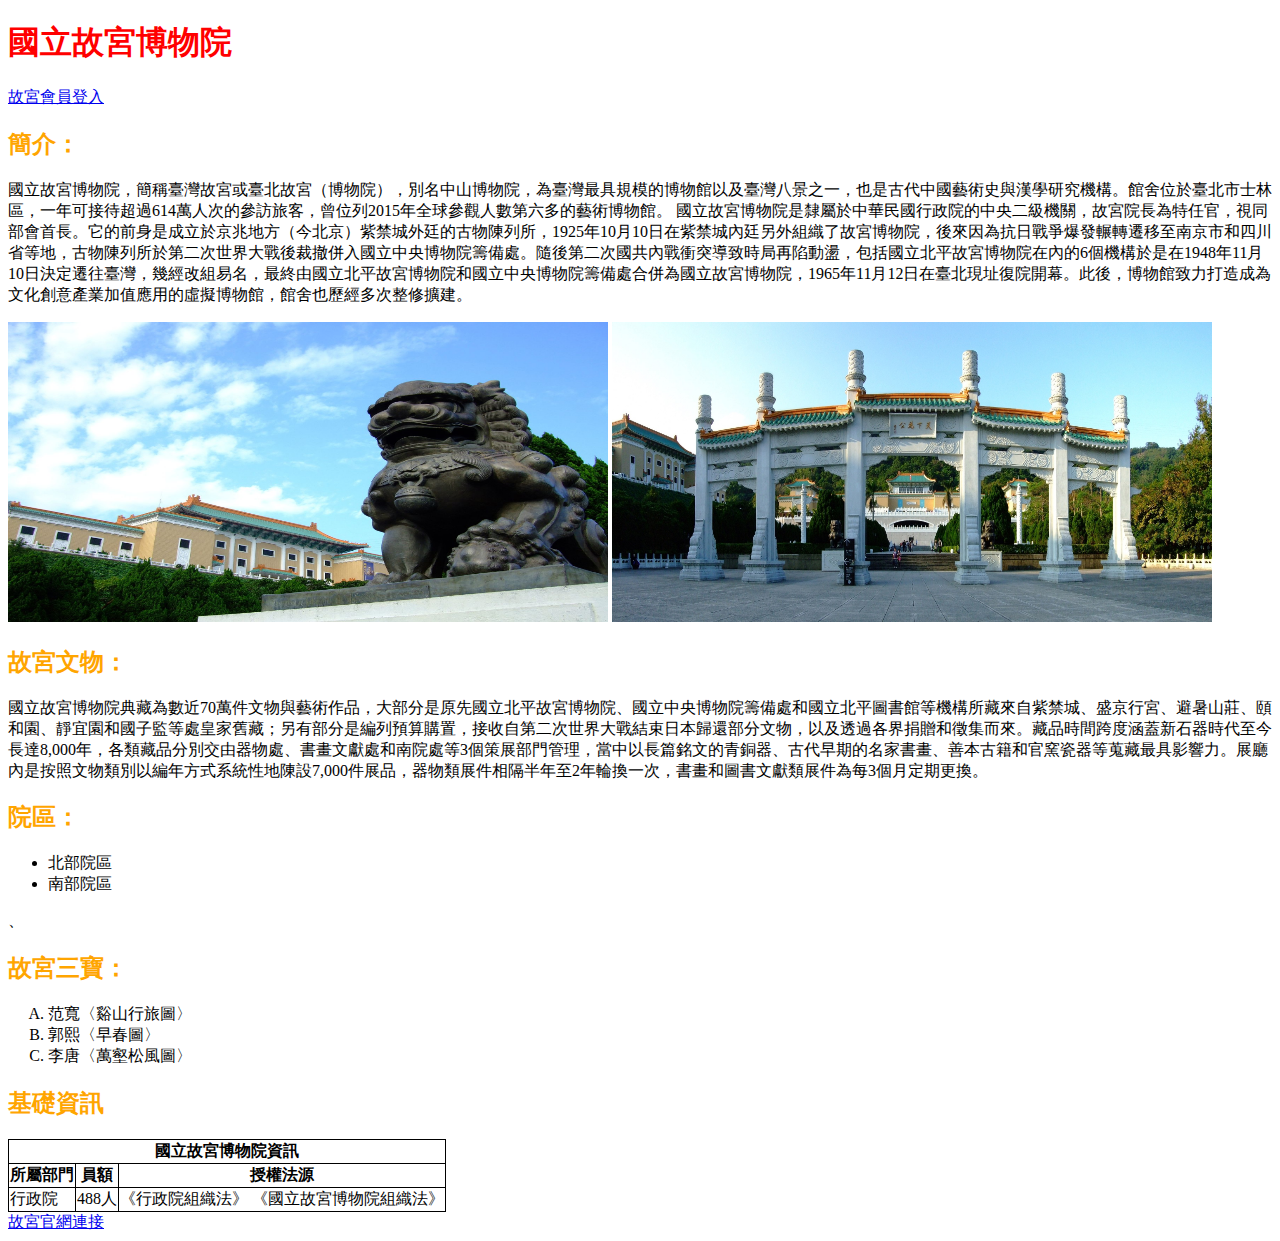
==== 故宮/page/index.html @ 2f3b6793 "1" ====
<!DOCTYPE html>
<html lang="en">

<head>
    <meta charset="UTF-8">
    <meta name="viewport" content="width=device-width, initial-scale=1.0">
    <title>故宮資訊網</title>
    <link rel="icon" href="/故宮/2-22+favicon.ico">
    <link rel="stylesheet" href="../style.css">
</head>

<body>
    <h1>國立故宮博物院</h1>
    <a href="./登入表單.html">故宮會員登入</a>
    <h2>簡介：</h2>

    <p>
        國立故宮博物院，簡稱臺灣故宮或臺北故宮（博物院），別名中山博物院，為臺灣最具規模的博物館以及臺灣八景之一，也是古代中國藝術史與漢學研究機構。館舍位於臺北市士林區，一年可接待超過614萬人次的參訪旅客，曾位列2015年全球參觀人數第六多的藝術博物館。
        國立故宮博物院是隸屬於中華民國行政院的中央二級機關，故宮院長為特任官，視同部會首長。它的前身是成立於京兆地方（今北京）紫禁城外廷的古物陳列所，1925年10月10日在紫禁城內廷另外組織了故宮博物院，後來因為抗日戰爭爆發輾轉遷移至南京市和四川省等地，古物陳列所於第二次世界大戰後裁撤併入國立中央博物院籌備處。隨後第二次國共內戰衝突導致時局再陷動盪，包括國立北平故宮博物院在內的6個機構於是在1948年11月10日決定遷往臺灣，幾經改組易名，最終由國立北平故宮博物院和國立中央博物院籌備處合併為國立故宮博物院，1965年11月12日在臺北現址復院開幕。此後，博物館致力打造成為文化創意產業加值應用的虛擬博物館，館舍也歷經多次整修擴建。
    </p>

    <img width="600" height="300" src="/故宮/img/故宮圖片1.jpeg" alt="故宮圖片1" />
    <img width="600" height="300" src="/故宮/img/故宮圖片2.jpeg" alt="故宮圖片2" />

    <h2>故宮文物：</h2>
    <p>
        國立故宮博物院典藏為數近70萬件文物與藝術作品，大部分是原先國立北平故宮博物院、國立中央博物院籌備處和國立北平圖書館等機構所藏來自紫禁城、盛京行宮、避暑山莊、頤和園、靜宜園和國子監等處皇家舊藏；另有部分是編列預算購置，接收自第二次世界大戰結束日本歸還部分文物，以及透過各界捐贈和徵集而來。藏品時間跨度涵蓋新石器時代至今長達8,000年，各類藏品分別交由器物處、書畫文獻處和南院處等3個策展部門管理，當中以長篇銘文的青銅器、古代早期的名家書畫、善本古籍和官窯瓷器等蒐藏最具影響力。展廳內是按照文物類別以編年方式系統性地陳設7,000件展品，器物類展件相隔半年至2年輪換一次，書畫和圖書文獻類展件為每3個月定期更換。
    </p>

    <h2>院區：</h2>
    <ul>
        <li>北部院區</li>
        <li>南部院區</li>
    </ul>、

    <h2>故宮三寶：</h2>
    <ol type="A">
        <li>范寬〈谿山行旅圖〉</li>
        <li>郭熙〈早春圖〉</li>
        <li>李唐〈萬壑松風圖〉</li>
    </ol>

    <h2>基礎資訊</h2>
    <table>
        <thead>
            <tr>
                <th colspan="3">國立故宮博物院資訊</th>
            </tr>
            <tr>
                <th>所屬部門</th>
                <th>員額</th>
                <th>授權法源</th>
            </tr>
        </thead>
        <tbody>
            <tr>
                <td>行政院</td>
                <td>488人</td>
                <td>
                    《行政院組織法》
                    《國立故宮博物院組織法》
                </td>
            </tr>
        </tbody>
    </table>

    <a href="https://www.npm.gov.tw/">故宮官網連接</a>

</body>

</html>
---- 故宮/style.css ----
table,
 tr,
 th,
 td {
     border: 1px solid black;
     border-collapse: collapse;
 }

 h1 {
     color: red;
 }

 h2 {
     color: orange;
 }
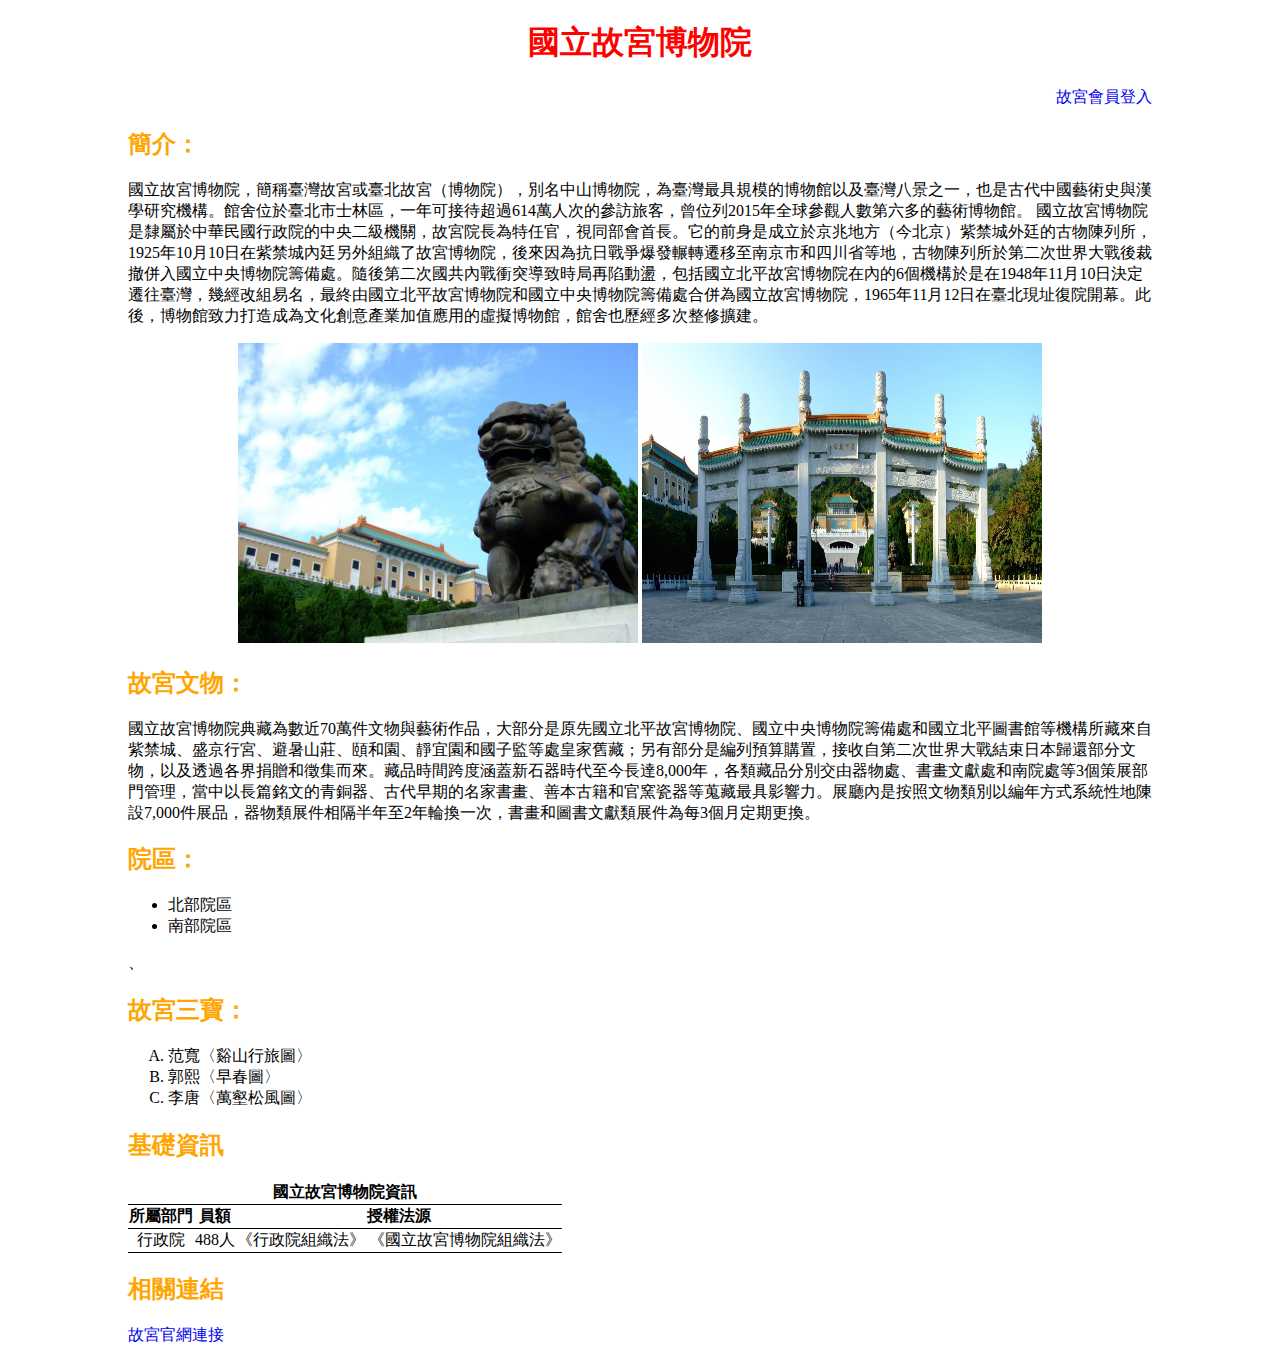
==== commit bbdae7e0: "圍棋網站" ====
--- a/故宮/page/index.html
+++ b/故宮/page/index.html
@@ -11,17 +11,20 @@
 
 <body>
     <h1>國立故宮博物院</h1>
-    <a href="./登入表單.html">故宮會員登入</a>
+    <div class="loine">
+        <a href="./登入表單.html">故宮會員登入</a>
+    </div>
+
     <h2>簡介：</h2>
 
     <p>
         國立故宮博物院，簡稱臺灣故宮或臺北故宮（博物院），別名中山博物院，為臺灣最具規模的博物館以及臺灣八景之一，也是古代中國藝術史與漢學研究機構。館舍位於臺北市士林區，一年可接待超過614萬人次的參訪旅客，曾位列2015年全球參觀人數第六多的藝術博物館。
         國立故宮博物院是隸屬於中華民國行政院的中央二級機關，故宮院長為特任官，視同部會首長。它的前身是成立於京兆地方（今北京）紫禁城外廷的古物陳列所，1925年10月10日在紫禁城內廷另外組織了故宮博物院，後來因為抗日戰爭爆發輾轉遷移至南京市和四川省等地，古物陳列所於第二次世界大戰後裁撤併入國立中央博物院籌備處。隨後第二次國共內戰衝突導致時局再陷動盪，包括國立北平故宮博物院在內的6個機構於是在1948年11月10日決定遷往臺灣，幾經改組易名，最終由國立北平故宮博物院和國立中央博物院籌備處合併為國立故宮博物院，1965年11月12日在臺北現址復院開幕。此後，博物館致力打造成為文化創意產業加值應用的虛擬博物館，館舍也歷經多次整修擴建。
     </p>
-
-    <img width="600" height="300" src="/故宮/img/故宮圖片1.jpeg" alt="故宮圖片1" />
-    <img width="600" height="300" src="/故宮/img/故宮圖片2.jpeg" alt="故宮圖片2" />
-
+    <div class="image">
+        <img width="400" height="300" src="/故宮/img/故宮圖片1.jpeg" alt="故宮圖片1" />
+        <img width="400" height="300" src="/故宮/img/故宮圖片2.jpeg" alt="故宮圖片2" />
+    </div>
     <h2>故宮文物：</h2>
     <p>
         國立故宮博物院典藏為數近70萬件文物與藝術作品，大部分是原先國立北平故宮博物院、國立中央博物院籌備處和國立北平圖書館等機構所藏來自紫禁城、盛京行宮、避暑山莊、頤和園、靜宜園和國子監等處皇家舊藏；另有部分是編列預算購置，接收自第二次世界大戰結束日本歸還部分文物，以及透過各界捐贈和徵集而來。藏品時間跨度涵蓋新石器時代至今長達8,000年，各類藏品分別交由器物處、書畫文獻處和南院處等3個策展部門管理，當中以長篇銘文的青銅器、古代早期的名家書畫、善本古籍和官窯瓷器等蒐藏最具影響力。展廳內是按照文物類別以編年方式系統性地陳設7,000件展品，器物類展件相隔半年至2年輪換一次，書畫和圖書文獻類展件為每3個月定期更換。
@@ -46,14 +49,14 @@
             <tr>
                 <th colspan="3">國立故宮博物院資訊</th>
             </tr>
-            <tr>
+            <tr class="hover-color">
                 <th>所屬部門</th>
                 <th>員額</th>
                 <th>授權法源</th>
             </tr>
         </thead>
         <tbody>
-            <tr>
+            <tr class="hover-color">
                 <td>行政院</td>
                 <td>488人</td>
                 <td>
@@ -63,7 +66,7 @@
             </tr>
         </tbody>
     </table>
-
+    <h2>相關連結</h2>
     <a href="https://www.npm.gov.tw/">故宮官網連接</a>
 
 </body>
--- a/故宮/style.css
+++ b/故宮/style.css
@@ -2,14 +2,38 @@
  tr,
  th,
  td {
-     border: 1px solid black;
+     border-bottom: 1px solid black;
      border-collapse: collapse;
+     text-align: center;
+ }
+
+ .hover-color:hover {
+     background-color: khaki;
  }
 
  h1 {
      color: red;
+     text-align: center;
  }
 
  h2 {
      color: orange;
+ }
+
+ a {
+     text-decoration: none;
+ }
+
+ body {
+     width: 80%;
+     margin: auto;
+ }
+
+ .image {
+     text-align: center;
+     /* background-color: beige; */
+ }
+
+ .loine {
+     text-align: right;
  }